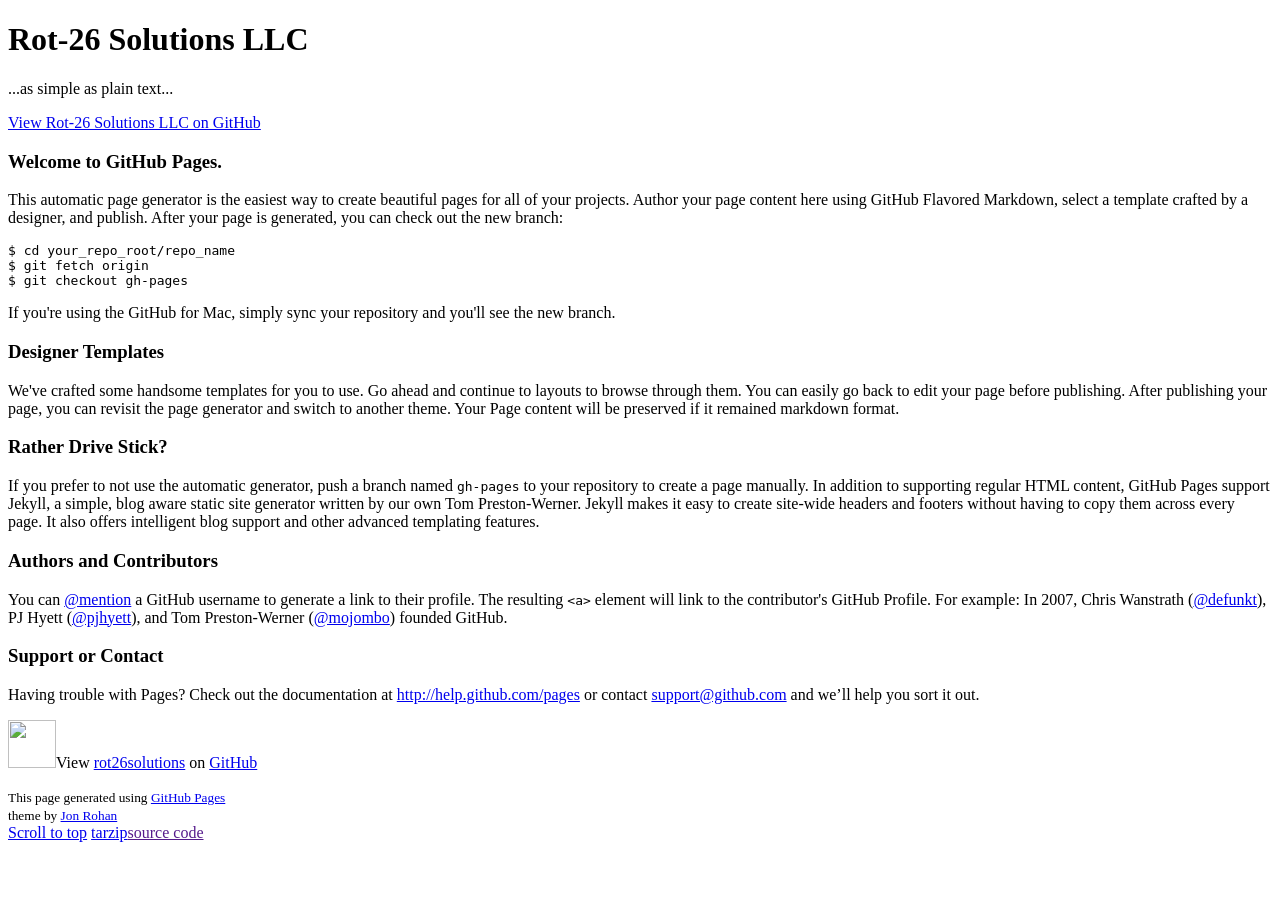
==== index.html @ 147b420a "Replace master branch with page content via GitHub" ====
<!doctype html>
<!-- The Time Machine GitHub pages theme was designed and developed by Jon Rohan, on Feb 7, 2012. -->
<!-- Follow him for fun. http://twitter.com/jonrohan. Tail his code on http://github.com/jonrohan -->
<html>
<head>
  <meta charset="utf-8">
  <meta http-equiv="X-UA-Compatible" content="IE=edge,chrome=1">

  <link rel="stylesheet" href="stylesheets/stylesheet.css" media="screen">
  <link rel="stylesheet" href="stylesheets/pygment_trac.css">
  <script type="text/javascript" src="https://ajax.googleapis.com/ajax/libs/jquery/1.7.1/jquery.min.js"></script>
  <script type="text/javascript" src="javascripts/script.js"></script>

  <title>Rot-26 Solutions LLC </title>
  <meta name="description" content="...as simple as plain text...">

  <meta name="viewport" content="width=device-width,initial-scale=1">

</head>

<body>

  <div class="wrapper">
    <header>
      <h1 class="title">Rot-26 Solutions LLC </h1>
    </header>
    <div id="container">
      <p class="tagline">...as simple as plain text...</p>
      <div id="main" role="main">
        <div class="download-bar">
        <div class="inner">
          <a href="https://github.com/rot26solutions" class="code">View Rot-26 Solutions LLC  on GitHub</a>
        </div>
        <span class="blc"></span><span class="trc"></span>
        </div>
        <article class="markdown-body">
          <h3>
<a name="welcome-to-github-pages" class="anchor" href="#welcome-to-github-pages"><span class="octicon octicon-link"></span></a>Welcome to GitHub Pages.</h3>

<p>This automatic page generator is the easiest way to create beautiful pages for all of your projects. Author your page content here using GitHub Flavored Markdown, select a template crafted by a designer, and publish. After your page is generated, you can check out the new branch:</p>

<pre><code>$ cd your_repo_root/repo_name
$ git fetch origin
$ git checkout gh-pages
</code></pre>

<p>If you're using the GitHub for Mac, simply sync your repository and you'll see the new branch.</p>

<h3>
<a name="designer-templates" class="anchor" href="#designer-templates"><span class="octicon octicon-link"></span></a>Designer Templates</h3>

<p>We've crafted some handsome templates for you to use. Go ahead and continue to layouts to browse through them. You can easily go back to edit your page before publishing. After publishing your page, you can revisit the page generator and switch to another theme. Your Page content will be preserved if it remained markdown format.</p>

<h3>
<a name="rather-drive-stick" class="anchor" href="#rather-drive-stick"><span class="octicon octicon-link"></span></a>Rather Drive Stick?</h3>

<p>If you prefer to not use the automatic generator, push a branch named <code>gh-pages</code> to your repository to create a page manually. In addition to supporting regular HTML content, GitHub Pages support Jekyll, a simple, blog aware static site generator written by our own Tom Preston-Werner. Jekyll makes it easy to create site-wide headers and footers without having to copy them across every page. It also offers intelligent blog support and other advanced templating features.</p>

<h3>
<a name="authors-and-contributors" class="anchor" href="#authors-and-contributors"><span class="octicon octicon-link"></span></a>Authors and Contributors</h3>

<p>You can <a href="https://github.com/blog/821" class="user-mention">@mention</a> a GitHub username to generate a link to their profile. The resulting <code>&lt;a&gt;</code> element will link to the contributor's GitHub Profile. For example: In 2007, Chris Wanstrath (<a href="https://github.com/defunkt" class="user-mention">@defunkt</a>), PJ Hyett (<a href="https://github.com/pjhyett" class="user-mention">@pjhyett</a>), and Tom Preston-Werner (<a href="https://github.com/mojombo" class="user-mention">@mojombo</a>) founded GitHub.</p>

<h3>
<a name="support-or-contact" class="anchor" href="#support-or-contact"><span class="octicon octicon-link"></span></a>Support or Contact</h3>

<p>Having trouble with Pages? Check out the documentation at <a href="http://help.github.com/pages">http://help.github.com/pages</a> or contact <a href="mailto:support@github.com">support@github.com</a> and we’ll help you sort it out.</p>
        </article>
      </div>
    </div>
    <footer>
      <div class="owner">

      <p><a href="https://github.com/rot26solutions" class="avatar"><img src="https://avatars2.githubusercontent.com/u/7969280?v=2&amp;s=60" width="48" height="48"></a>View <a href="https://github.com/rot26solutions">rot26solutions</a> on <a href="https://www.github.com">GitHub</a></p>

      </div>
      <div class="creds">
        <small>This page generated using <a href="http://pages.github.com/">GitHub Pages</a><br>theme by <a href="https://twitter.com/jonrohan/">Jon Rohan</a></small>
      </div>
    </footer>
  </div>
  <div class="current-section">
    <a href="#top">Scroll to top</a>
    <a href="https://github.com/rot26solutions/rot26solutions.github.io/tarball/master" class="tar">tar</a><a href="https://github.com/rot26solutions/rot26solutions.github.io/zipball/master" class="zip">zip</a><a href="" class="code">source code</a>
    <p class="name"></p>
  </div>

            <script type="text/javascript">
            var gaJsHost = (("https:" == document.location.protocol) ? "https://ssl." : "http://www.");
            document.write(unescape("%3Cscript src='" + gaJsHost + "google-analytics.com/ga.js' type='text/javascript'%3E%3C/script%3E"));
          </script>
          <script type="text/javascript">
            try {
              var pageTracker = _gat._getTracker("UA-000000-01");
            pageTracker._trackPageview();
            } catch(err) {}
          </script>

</body>
</html>
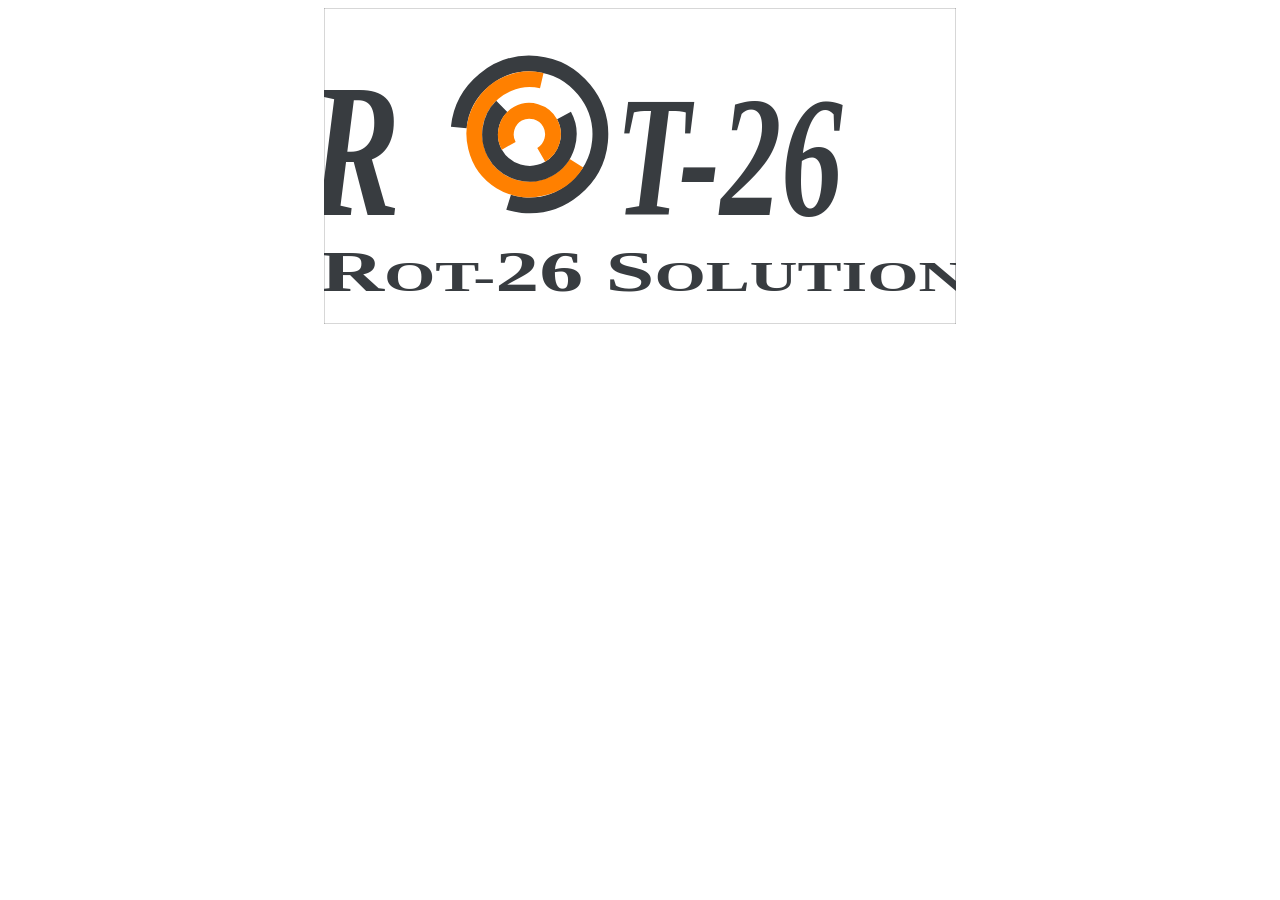
==== commit 5b30a220: "modified index" ====
--- a/index.html
+++ b/index.html
@@ -1,100 +1,17 @@
 <!doctype html>
-<!-- The Time Machine GitHub pages theme was designed and developed by Jon Rohan, on Feb 7, 2012. -->
-<!-- Follow him for fun. http://twitter.com/jonrohan. Tail his code on http://github.com/jonrohan -->
 <html>
 <head>
   <meta charset="utf-8">
-  <meta http-equiv="X-UA-Compatible" content="IE=edge,chrome=1">
-
-  <link rel="stylesheet" href="stylesheets/stylesheet.css" media="screen">
-  <link rel="stylesheet" href="stylesheets/pygment_trac.css">
-  <script type="text/javascript" src="https://ajax.googleapis.com/ajax/libs/jquery/1.7.1/jquery.min.js"></script>
-  <script type="text/javascript" src="javascripts/script.js"></script>
-
   <title>Rot-26 Solutions LLC </title>
   <meta name="description" content="...as simple as plain text...">
 
-  <meta name="viewport" content="width=device-width,initial-scale=1">
+  <link rel="stylesheet" type="text/css" href="./assets/css/style.css" />
 
 </head>
 
 <body>
-
-  <div class="wrapper">
-    <header>
-      <h1 class="title">Rot-26 Solutions LLC </h1>
-    </header>
-    <div id="container">
-      <p class="tagline">...as simple as plain text...</p>
-      <div id="main" role="main">
-        <div class="download-bar">
-        <div class="inner">
-          <a href="https://github.com/rot26solutions" class="code">View Rot-26 Solutions LLC  on GitHub</a>
-        </div>
-        <span class="blc"></span><span class="trc"></span>
-        </div>
-        <article class="markdown-body">
-          <h3>
-<a name="welcome-to-github-pages" class="anchor" href="#welcome-to-github-pages"><span class="octicon octicon-link"></span></a>Welcome to GitHub Pages.</h3>
-
-<p>This automatic page generator is the easiest way to create beautiful pages for all of your projects. Author your page content here using GitHub Flavored Markdown, select a template crafted by a designer, and publish. After your page is generated, you can check out the new branch:</p>
-
-<pre><code>$ cd your_repo_root/repo_name
-$ git fetch origin
-$ git checkout gh-pages
-</code></pre>
-
-<p>If you're using the GitHub for Mac, simply sync your repository and you'll see the new branch.</p>
-
-<h3>
-<a name="designer-templates" class="anchor" href="#designer-templates"><span class="octicon octicon-link"></span></a>Designer Templates</h3>
-
-<p>We've crafted some handsome templates for you to use. Go ahead and continue to layouts to browse through them. You can easily go back to edit your page before publishing. After publishing your page, you can revisit the page generator and switch to another theme. Your Page content will be preserved if it remained markdown format.</p>
-
-<h3>
-<a name="rather-drive-stick" class="anchor" href="#rather-drive-stick"><span class="octicon octicon-link"></span></a>Rather Drive Stick?</h3>
-
-<p>If you prefer to not use the automatic generator, push a branch named <code>gh-pages</code> to your repository to create a page manually. In addition to supporting regular HTML content, GitHub Pages support Jekyll, a simple, blog aware static site generator written by our own Tom Preston-Werner. Jekyll makes it easy to create site-wide headers and footers without having to copy them across every page. It also offers intelligent blog support and other advanced templating features.</p>
-
-<h3>
-<a name="authors-and-contributors" class="anchor" href="#authors-and-contributors"><span class="octicon octicon-link"></span></a>Authors and Contributors</h3>
-
-<p>You can <a href="https://github.com/blog/821" class="user-mention">@mention</a> a GitHub username to generate a link to their profile. The resulting <code>&lt;a&gt;</code> element will link to the contributor's GitHub Profile. For example: In 2007, Chris Wanstrath (<a href="https://github.com/defunkt" class="user-mention">@defunkt</a>), PJ Hyett (<a href="https://github.com/pjhyett" class="user-mention">@pjhyett</a>), and Tom Preston-Werner (<a href="https://github.com/mojombo" class="user-mention">@mojombo</a>) founded GitHub.</p>
-
-<h3>
-<a name="support-or-contact" class="anchor" href="#support-or-contact"><span class="octicon octicon-link"></span></a>Support or Contact</h3>
-
-<p>Having trouble with Pages? Check out the documentation at <a href="http://help.github.com/pages">http://help.github.com/pages</a> or contact <a href="mailto:support@github.com">support@github.com</a> and we’ll help you sort it out.</p>
-        </article>
-      </div>
+    <div>
+        <img id="logo" src="./assets/img/logo-on-white.svg">
     </div>
-    <footer>
-      <div class="owner">
-
-      <p><a href="https://github.com/rot26solutions" class="avatar"><img src="https://avatars2.githubusercontent.com/u/7969280?v=2&amp;s=60" width="48" height="48"></a>View <a href="https://github.com/rot26solutions">rot26solutions</a> on <a href="https://www.github.com">GitHub</a></p>
-
-      </div>
-      <div class="creds">
-        <small>This page generated using <a href="http://pages.github.com/">GitHub Pages</a><br>theme by <a href="https://twitter.com/jonrohan/">Jon Rohan</a></small>
-      </div>
-    </footer>
-  </div>
-  <div class="current-section">
-    <a href="#top">Scroll to top</a>
-    <a href="https://github.com/rot26solutions/rot26solutions.github.io/tarball/master" class="tar">tar</a><a href="https://github.com/rot26solutions/rot26solutions.github.io/zipball/master" class="zip">zip</a><a href="" class="code">source code</a>
-    <p class="name"></p>
-  </div>
-
-            <script type="text/javascript">
-            var gaJsHost = (("https:" == document.location.protocol) ? "https://ssl." : "http://www.");
-            document.write(unescape("%3Cscript src='" + gaJsHost + "google-analytics.com/ga.js' type='text/javascript'%3E%3C/script%3E"));
-          </script>
-          <script type="text/javascript">
-            try {
-              var pageTracker = _gat._getTracker("UA-000000-01");
-            pageTracker._trackPageview();
-            } catch(err) {}
-          </script>
-
 </body>
 </html>
--- a/assets/css/style.css
+++ b/assets/css/style.css
@@ -0,0 +1,7 @@
+
+#logo {
+    width:50%;
+    display:block;
+    margin-left: auto;
+    margin-right: auto;
+}
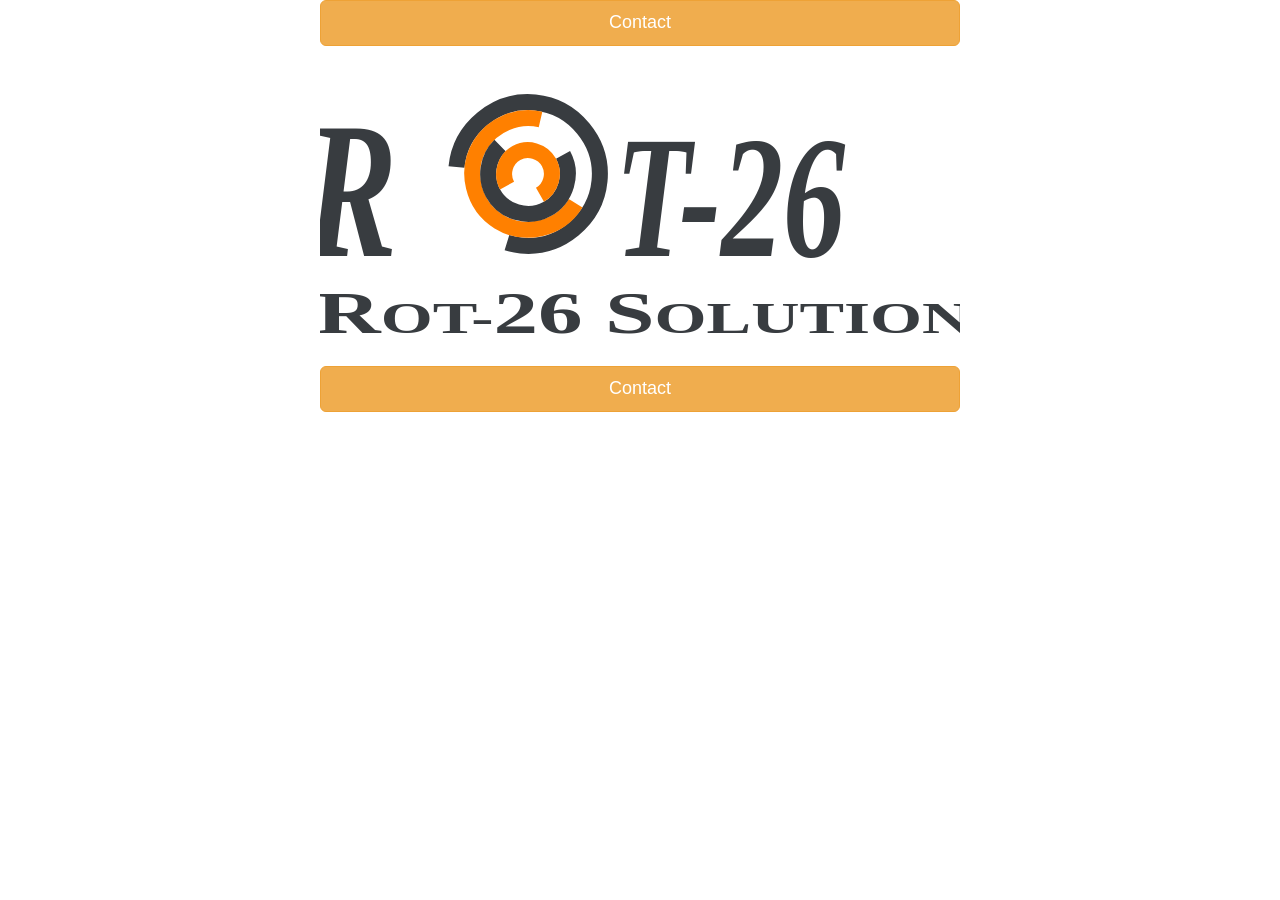
==== commit 1bc4aa4c: "added grunt and npm" ====
--- a/index.html
+++ b/index.html
@@ -5,13 +5,22 @@
   <title>Rot-26 Solutions LLC </title>
   <meta name="description" content="...as simple as plain text...">
 
+
+  <link rel="stylesheet" type="text/css" href="./bower_components/bootstrap/dist/css/bootstrap.css" />
   <link rel="stylesheet" type="text/css" href="./assets/css/style.css" />
+
 
 </head>
 
 <body>
     <div>
+        <a id="contact-btn" href="http://evaunt.me/zZgr2/ChrisColeman" class="btn btn-warning btn-lg">Contact</a>
+    </div>
+    <div>
         <img id="logo" src="./assets/img/logo-on-white.svg">
+    </div>
+    <div>
+        <a id="contact-btn" href="http://evaunt.me/zZgr2/ChrisColeman" class="btn btn-warning btn-lg">Contact</a>
     </div>
 </body>
 </html>
--- a/assets/css/style.css
+++ b/assets/css/style.css
@@ -5,3 +5,10 @@
     margin-left: auto;
     margin-right: auto;
 }
+
+#contact-btn {
+    display:block;
+    margin-left: auto;
+    margin-right: auto;
+    width:50%;
+}
